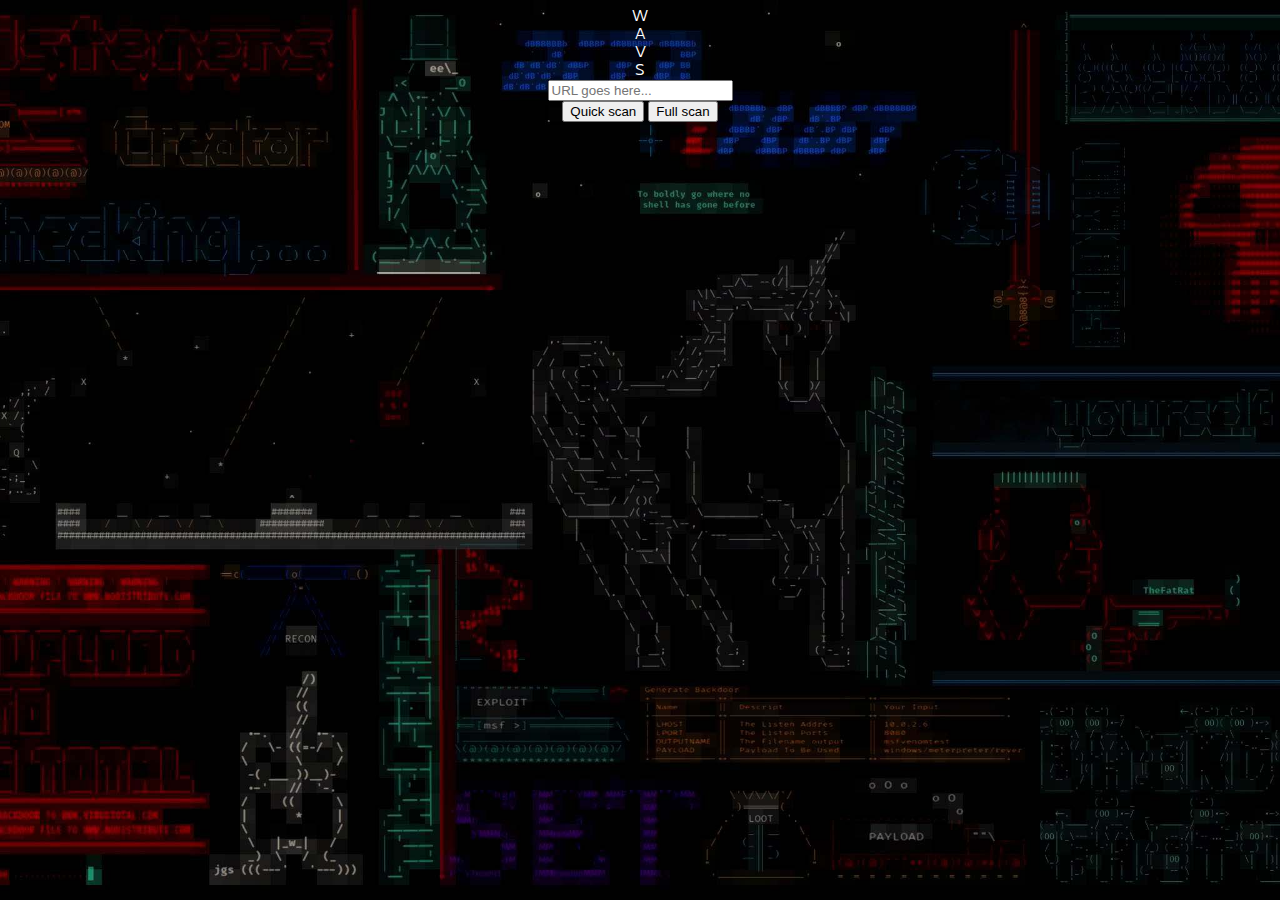
==== templates/index.html @ 26905731 "Add files via upload" ====
<!DOCTYPE html>
<html>
<head>
  <title>Modern Webpage with Sine Wave Animation</title>
  <link rel="stylesheet" type="text/css" href="static/styles.css">
</head>
<style>
@font-face {
      font-family: type-writer;
      src: url('/static/font.otf');
      /* You can include additional font formats and sources here */
    }
    body {
      background-image: url('/static/bg-pic.jpg');
      background-color: #000000;
      background-size: cover;
      background-repeat: no-repeat;
      background-position: center center;
      background-attachment: fixed;
      color: #fff;
      font-family: type-writer;
      text-align: center;
    }
</style>
<body>
  <div class="wave-container">
    <div class="wave-letter math-font" id="wave1">W</div>
    <div class="wave-letter math-font" id="wave2">A</div>
    <div class="wave-letter math-font" id="wave3">V</div>
    <div class="wave-letter math-font" id="wave4">S</div>
  </div>
  <form method="POST" action="/scan">
  <div class="search-container">
    <input type="text" id="urlInput" name="ipAddress" class="search-input math-font" placeholder="URL goes here...">
    <input type="hidden" id="scanTypeInput" name="scanType">
    <div class="scan-buttons">
      <button id="quickScanBtn" class="scan-button" onclick="setScanType('quick')">
        <span class="scan-button-text math-font">Quick scan</span>
      </button>
      <button id="fullScanBtn" class="scan-button" onclick="setScanType('full')">
        <span class="scan-button-text math-font">Full scan</span>
      </button>
    </div>
  </div>
</form>

<script>
function setScanType(scanType) {
  document.getElementById('scanTypeInput').value = scanType;
}
</script>

  <script src="static/script.js"></script>
</body>
</html>
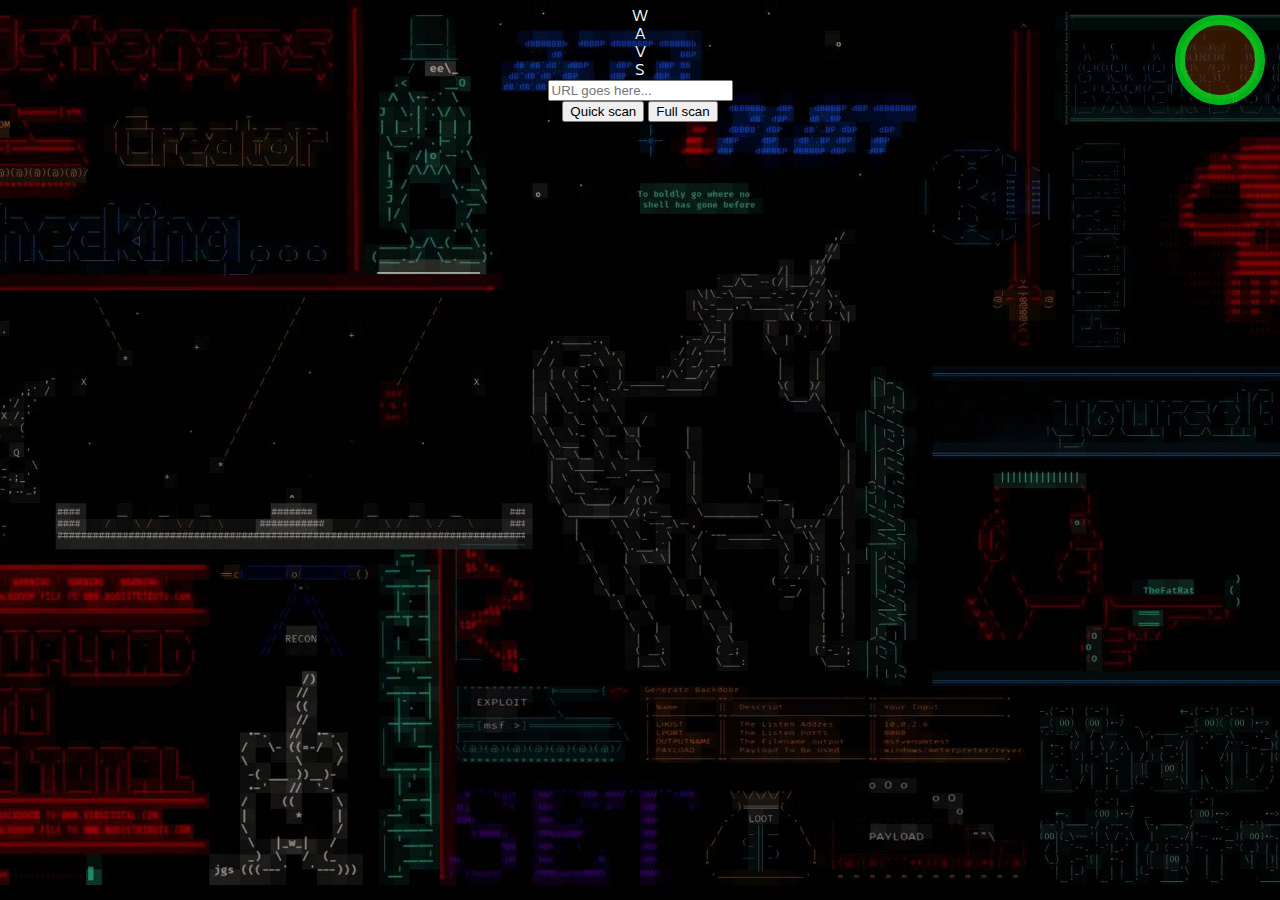
==== commit ef61b113: "Add files via upload" ====
--- a/templates/index.html
+++ b/templates/index.html
@@ -1,14 +1,12 @@
 <!DOCTYPE html>
 <html>
 <head>
-  <title>Modern Webpage with Sine Wave Animation</title>
+  <title>WAVS web-application vulnerability scanner</title>
   <link rel="stylesheet" type="text/css" href="static/styles.css">
-</head>
-<style>
-@font-face {
+  <style>
+    @font-face {
       font-family: type-writer;
       src: url('/static/font.otf');
-      /* You can include additional font formats and sources here */
     }
     body {
       background-image: url('/static/bg-pic.jpg');
@@ -21,7 +19,60 @@
       font-family: type-writer;
       text-align: center;
     }
-</style>
+    .popup-container {
+      display: none;
+      position: fixed;
+      top: 0;
+      left: 0;
+      width: 100%;
+      height: 100%;
+      background: rgba(0, 0, 0, 0.7);
+      z-index: 999;
+      justify-content: center;
+      align-items: center;
+    }
+    .popup-dialog {
+      background-color: #333;
+      color: #fff;
+      border-radius: 50px;
+      padding: 20px;
+      text-align: center;
+      max-width: 400px;
+    }
+    .popup-buttons {
+      display: flex;
+      justify-content: space-around;
+      margin-top: 20px;
+    }
+    .popup-button {
+      padding: 10px 20px;
+      border: 50px;
+      cursor: pointer;
+      border-radius: 50px;
+      font-family: type-writer;
+    }
+    .agree-button {
+      background-color: #f76b00;
+      color: #ffffff;
+    }
+    .disagree-button {
+      background-color: grey;
+      color: #fff;
+    }
+    .timer {
+      position: fixed;
+      top: 10px;
+      right: 10px;
+    }
+    .timer-text {
+      position: fixed;
+      top: 10px;
+      right: 120px;
+      color: #00fc22;
+      font-size: 20px;
+    }
+  </style>
+</head>
 <body>
   <div class="wave-container">
     <div class="wave-letter math-font" id="wave1">W</div>
@@ -29,26 +80,101 @@
     <div class="wave-letter math-font" id="wave3">V</div>
     <div class="wave-letter math-font" id="wave4">S</div>
   </div>
-  <form method="POST" action="/scan">
-  <div class="search-container">
-    <input type="text" id="urlInput" name="ipAddress" class="search-input math-font" placeholder="URL goes here...">
-    <input type="hidden" id="scanTypeInput" name="scanType">
-    <div class="scan-buttons">
-      <button id="quickScanBtn" class="scan-button" onclick="setScanType('quick')">
-        <span class="scan-button-text math-font">Quick scan</span>
-      </button>
-      <button id="fullScanBtn" class="scan-button" onclick="setScanType('full')">
-        <span class="scan-button-text math-font">Full scan</span>
-      </button>
+  <form method="POST" action="/scan" onsubmit="return showPopup();">
+    <div class="search-container">
+      <input type="text" id="urlInput" name="ipAddress" class="search-input math-font" placeholder="URL goes here...">
+      <input type="hidden" id="scanTypeInput" name="scanType">
+      <div class="scan-buttons">
+        <button id="quickScanBtn" class="scan-button" onclick="setScanType('quick')">
+          <span class="scan-button-text math-font">Quick scan</span>
+        </button>
+        <button id="fullScanBtn" class="scan-button" onclick="setScanType('full')">
+          <span class="scan-button-text math-font">Full scan</span>
+        </button>
+      </div>
+    </div>
+  </form>
+
+  <div class="popup-container" id="popup">
+    <div class="popup-dialog">
+      <p>I am testing my own website and would not use this tool to harm others.</p>
+      <div class="popup-buttons">
+        <button class="popup-button agree-button" onclick="startScan()">Agree</button>
+        <button class="popup-button disagree-button" onclick="closePopup()">Disagree</button>
+      </div>
     </div>
   </div>
-</form>
 
-<script>
-function setScanType(scanType) {
-  document.getElementById('scanTypeInput').value = scanType;
-}
-</script>
+  <div class="popup-container" id="timeoutPopup">
+    <div class="popup-dialog">
+      <p>Request timed out. Please refer to logs for further details.</p>
+      <div class="popup-buttons">
+        <button class="popup-button agree-button" onclick="closeTimeoutPopup()">OK</button>
+      </div>
+    </div>
+  </div>
+
+  <!-- Timer -->
+  <div class="timer">
+    <svg id="timer" width="100" height="100" xmlns="http://www.w3.org/2000/svg">
+      <circle r="40" cx="50" cy="50" fill="#ff6f00" fill-opacity="0.2" stroke-dasharray="251.2" stroke-dashoffset="0" stroke="#00fc22" stroke-opacity="0.7" stroke-width="10" />
+    </svg>    
+</div>
+<div class="timer-text" id="timerText"></div>
+
+  <script>
+    function showPopup() {
+      document.getElementById('popup').style.display = 'flex';
+      return false; // Prevent the form submission
+    }
+
+    function closePopup() {
+      document.getElementById('popup').style.display = 'none';
+    }
+
+    function closeTimeoutPopup() {
+      document.getElementById('timeoutPopup').style.display = 'none';
+    }
+
+    function setScanType(scanType) {
+      document.getElementById('scanTypeInput').value = scanType;
+    }
+
+    var timer = document.getElementById('timer').children[0];
+    var timerText = document.getElementById('timerText');
+    var interval;
+
+    function startScan() {
+      closePopup();
+      document.querySelector('form').submit();
+
+      // Clear any existing interval
+      if (interval) clearInterval(interval);
+
+      // Set the time based on the scan type
+      var scanType = document.getElementById('scanTypeInput').value;
+      var time = scanType === 'quick' ? 5 * 60 : 15 * 60, // 5 or 15 minutes in seconds
+          total = time;
+
+      // Start the timer
+      interval = setInterval(function() {
+        time--;
+        var offset = (time / total) * (2 * Math.PI * 40); // 2 * PI * r
+        timer.setAttribute('stroke-dashoffset', offset);
+
+        // Update the timer text
+        var minutes = Math.floor(time / 60);
+        var seconds = time % 60;
+        timerText.textContent = `ETA ${minutes}:${seconds.toString().padStart(2, '0')} ${scanType} scan`;
+
+        if (time <= 0) {
+        clearInterval(interval);
+        document.getElementById('timeoutPopup').style.display = 'flex'; // Show the timeout popup
+        window.stop(); // Stop the page from loading
+         }
+      }, 1000);
+    }
+  </script>
 
   <script src="static/script.js"></script>
 </body>
